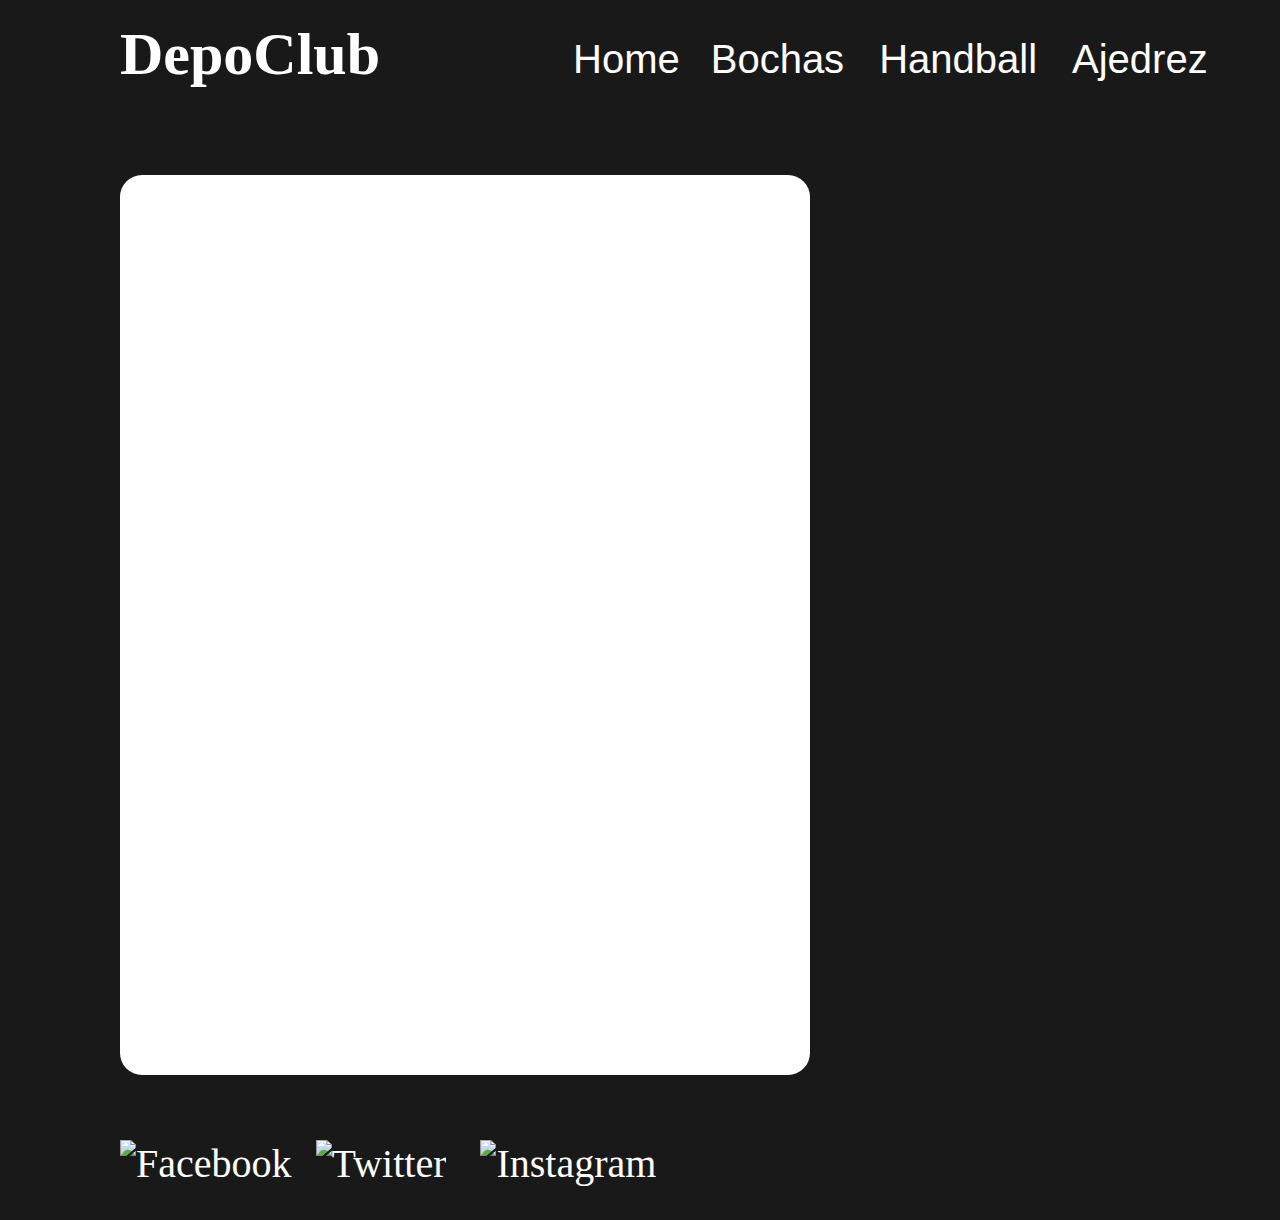
==== Ajedrez.html @ 04682e44 "NewPageLeft2" ====
<!DOCTYPE html>
<html lang="es">
<head>
    <meta charset="UTF-8">
    <meta name="viewport" content="width=device-width, initial-scale=1.0">
    <title>Ajedrez</title>
    <link rel="stylesheet" href="style2.css">
</head>

<body>

    <header>
        <h1>DepoClub</h1>
        <div class="barba">
            <button><a href="index2.html">Home</a>
            <button> <a href="">Bochas</a></button>
            <button> <a href="">Handball</a></button>
            <button> <a href="Ajedrez.html">Ajedrez</a></button>
        </div>
        
    </header>

    <main>
        <div class="container">
            <div class="contenido">
                
            </div>
        </div>


    </main>

    <footer>
        <div class="redes">

        <a href="https://www.facebook.com/" target="_blank"><img class="facebook"   src="img\facebook.png" alt="Facebook"></a>
        <a href="https://twitter.com/" target="_blank"><img class="Twitter"    src="img\TWITTER.png" alt="Twitter"></a>
        <a href="https://www.instagram.com/" target="_blank"><img class="Instagram"  src="img\instagram.png" alt="Instagram"></a>

        </div> 
    </footer>
    
</body>

</html>
---- style2.css ----
body {
    background-image: url(img/Fondo\ dadadw.jpg);
    background-size: cover;
    background-position: auto;
    width: 100%;
    height: 100%;
    margin: 0;
    padding: 0;
    overflow-x: hidden;
    background-repeat: no-repeat;
    background-color: #1a1919;
    overflow-y: scroll;
}

.Ajedrez    {
    background-image: url(img/Ajedrez.jpg);
    background-size: cover;
    background-position: auto;
    width: 100%;
    height: 100%;
    margin: 0;
    padding: 0;
    overflow-x: hidden;
    background-repeat: no-repeat;
    background-color: #1a1919;
    overflow-y: scroll;
}

.barba {
    position: relative;
    top: -115px;
    left: 550px;

}
a {
    font-size: 40px;
    color: white;
    text-decoration: none;
    margin-left: 15px;
    padding: 0;
    cursor: pointer;

}

.barba {
    position: relative;
    top: -115px;
    left: 550px;

}
a {
    font-size: 40px;
    color: white;
    text-decoration: none;
    margin-left: 15px;
    padding: 0;
    cursor: pointer;

}
h1 {
    font-size: 60px;
    color: white;
    position: relative;
    top: -20px;
    left: 120px;
    }

.container {
    width: 650px;
    height: 680px;
    background-color: white;
    position: relative;
    top: -25px;
    left: 120px;
    display: flex;
    align-items: top;
    height: 100vh;
    padding: 0 20px;
    border-radius: 22px;
    box-shadow:black;
    scrollbar-shadow-color: #232222;
    
}

.contenido {
    background-color: white;
    font-size: 17px;
    color: black;

}

footer {
    background-color: #1a1919;
    height: 120px;

}

.facebook {
    position: relative;
    width: 110px;
    top: -10px;
    left: 415px;
}

.Twitter {
    position: relative;
    width: 100px;
    top: -10px;
    left: 420px;
}

.Instagram {
    position: relative;
    width: 100px;
    top: -10px;
    left: 435px;
}

.redes { 
    position: relative;
    top: 50px;
    left: -310px;
}

button {
    background-color: rgba(0, 0, 0, 0);
    border-radius: 0;
    border-color: rgba(0, 0, 0, 0);
    
}
button :hover {
    border-radius: 10px;
    background-color: rgba(0, 0, 0, 0.40);
}
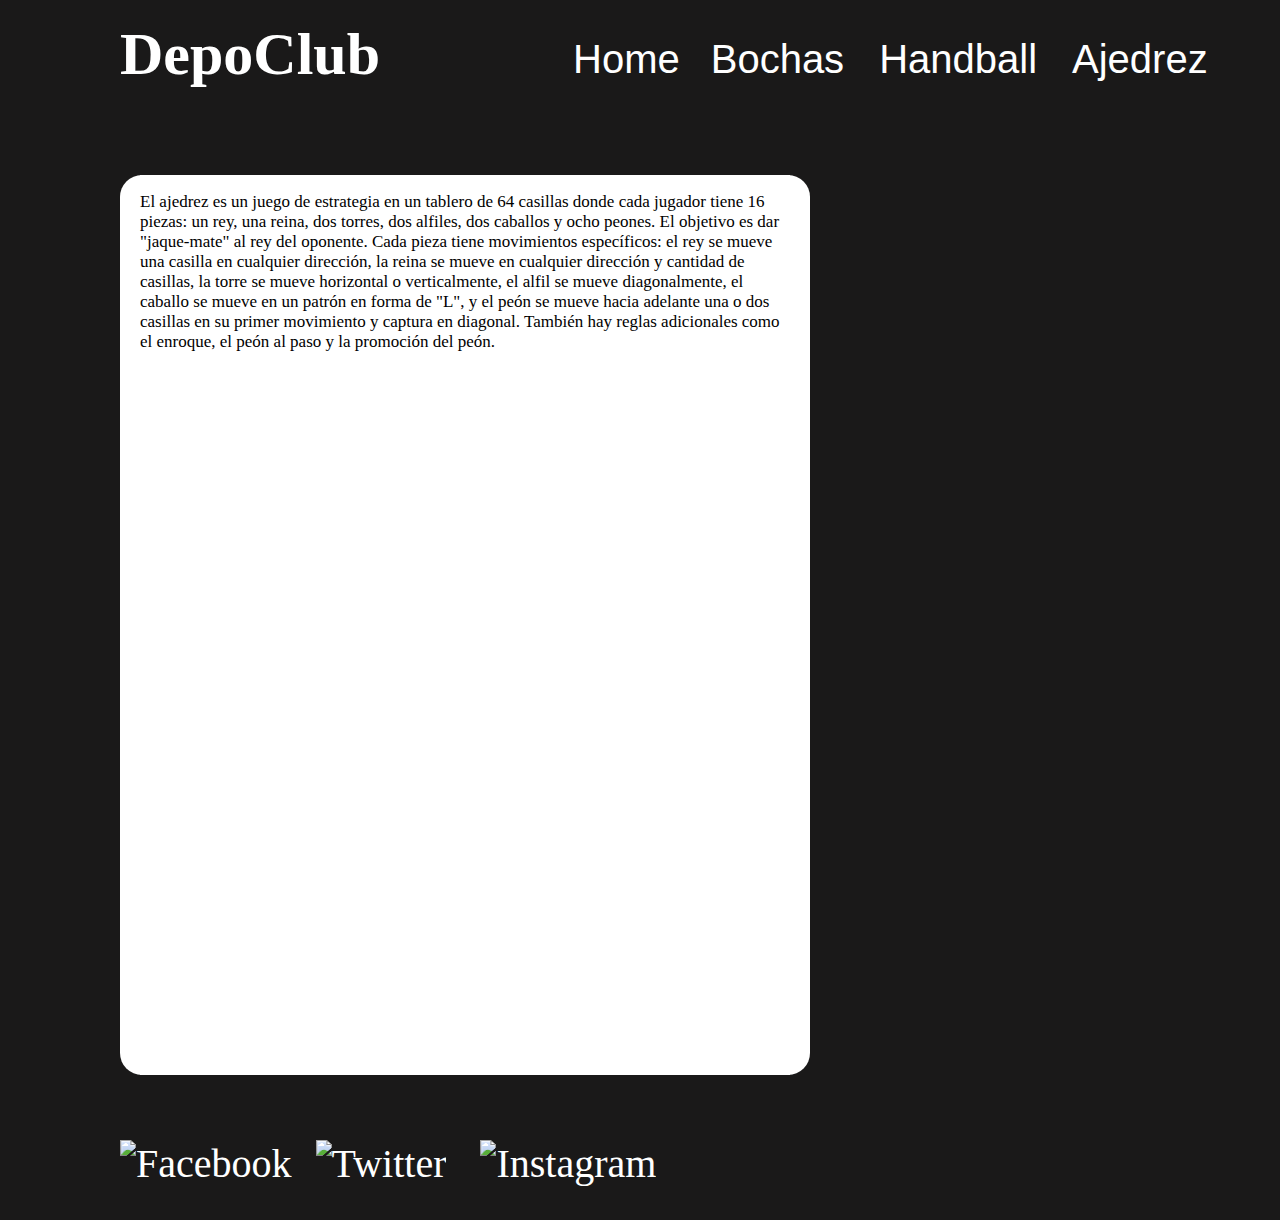
==== commit 24fda59e: "imgnotload" ====
--- a/Ajedrez.html
+++ b/Ajedrez.html
@@ -4,7 +4,7 @@
     <meta charset="UTF-8">
     <meta name="viewport" content="width=device-width, initial-scale=1.0">
     <title>Ajedrez</title>
-    <link rel="stylesheet" href="style2.css">
+    <link rel="stylesheet" href="styles/style2.css">
 </head>
 
 <body>
@@ -12,7 +12,7 @@
     <header>
         <h1>DepoClub</h1>
         <div class="barba">
-            <button><a href="index2.html">Home</a>
+            <button><a href="index.html">Home</a>
             <button> <a href="">Bochas</a></button>
             <button> <a href="">Handball</a></button>
             <button> <a href="Ajedrez.html">Ajedrez</a></button>
@@ -23,7 +23,8 @@
     <main>
         <div class="container">
             <div class="contenido">
-                
+                <p>El ajedrez es un juego de estrategia en un tablero de 64 casillas donde cada jugador tiene 16 piezas: un rey, una reina, dos torres, dos alfiles, dos caballos y ocho peones. El objetivo es dar "jaque-mate" al rey del oponente. Cada pieza tiene movimientos específicos: el rey se mueve una casilla en cualquier dirección, la reina se mueve en cualquier dirección y cantidad de casillas, la torre se mueve horizontal o verticalmente, el alfil se mueve diagonalmente, el caballo se mueve en un patrón en forma de "L", y el peón se mueve hacia adelante una o dos casillas en su primer movimiento y captura en diagonal. También hay reglas adicionales como el enroque, el peón al paso y la promoción del peón.
+                </p>
             </div>
         </div>
 
--- a/styles/style2.css
+++ b/styles/style2.css
@@ -0,0 +1,125 @@
+body {
+    background-image:url(img\Fondo.jpg);
+    background-size: cover;
+    background-position: auto;
+    width: 100%;
+    height: 100%;
+    margin: 0;
+    padding: 0;
+    overflow-x: hidden;
+    background-repeat: no-repeat;
+    background-color: #1a1919;
+    overflow-y: scroll;
+}
+
+
+
+.barba {
+    position: relative;
+    top: -115px;
+    left: 550px;
+
+}
+a {
+    font-size: 40px;
+    color: white;
+    text-decoration: none;
+    margin-left: 15px;
+    padding: 0;
+    cursor: pointer;
+
+}
+
+.barba {
+    position: relative;
+    top: -115px;
+    left: 550px;
+
+}
+a {
+    font-size: 40px;
+    color: white;
+    text-decoration: none;
+    margin-left: 15px;
+    padding: 0;
+    cursor: pointer;
+
+}
+h1 {
+    font-size: 60px;
+    color: white;
+    position: relative;
+    top: -20px;
+    left: 120px;
+    }
+
+.container {
+    width: 650px;
+    height: 680px;
+    background-color: white;
+    position: relative;
+    top: -25px;
+    left: 120px;
+    display: flex;
+    align-items: top;
+    height: 100vh;
+    padding: 0 20px;
+    border-radius: 22px;
+    box-shadow:black;
+    scrollbar-shadow-color: #232222;
+    
+}
+
+.contenido {
+    background-color: white;
+    font-size: 17px;
+    color: black;
+
+}
+
+footer {
+    background-color: #1a1919;
+    height: 120px;
+
+}
+
+.facebook {
+    position: relative;
+    width: 110px;
+    top: -10px;
+    left: 415px;
+}
+
+.Twitter {
+    position: relative;
+    width: 100px;
+    top: -10px;
+    left: 420px;
+}
+
+.Instagram {
+    position: relative;
+    width: 100px;
+    top: -10px;
+    left: 435px;
+}
+
+.redes { 
+    position: relative;
+    top: 50px;
+    left: -310px;
+}
+
+button {
+    background-color: rgba(0, 0, 0, 0);
+    border-radius: 0;
+    border-color: rgba(0, 0, 0, 0);
+    
+}
+button :hover {
+    border-radius: 10px;
+    background-color: rgba(0, 0, 0, 0.40);
+}
+
+
+
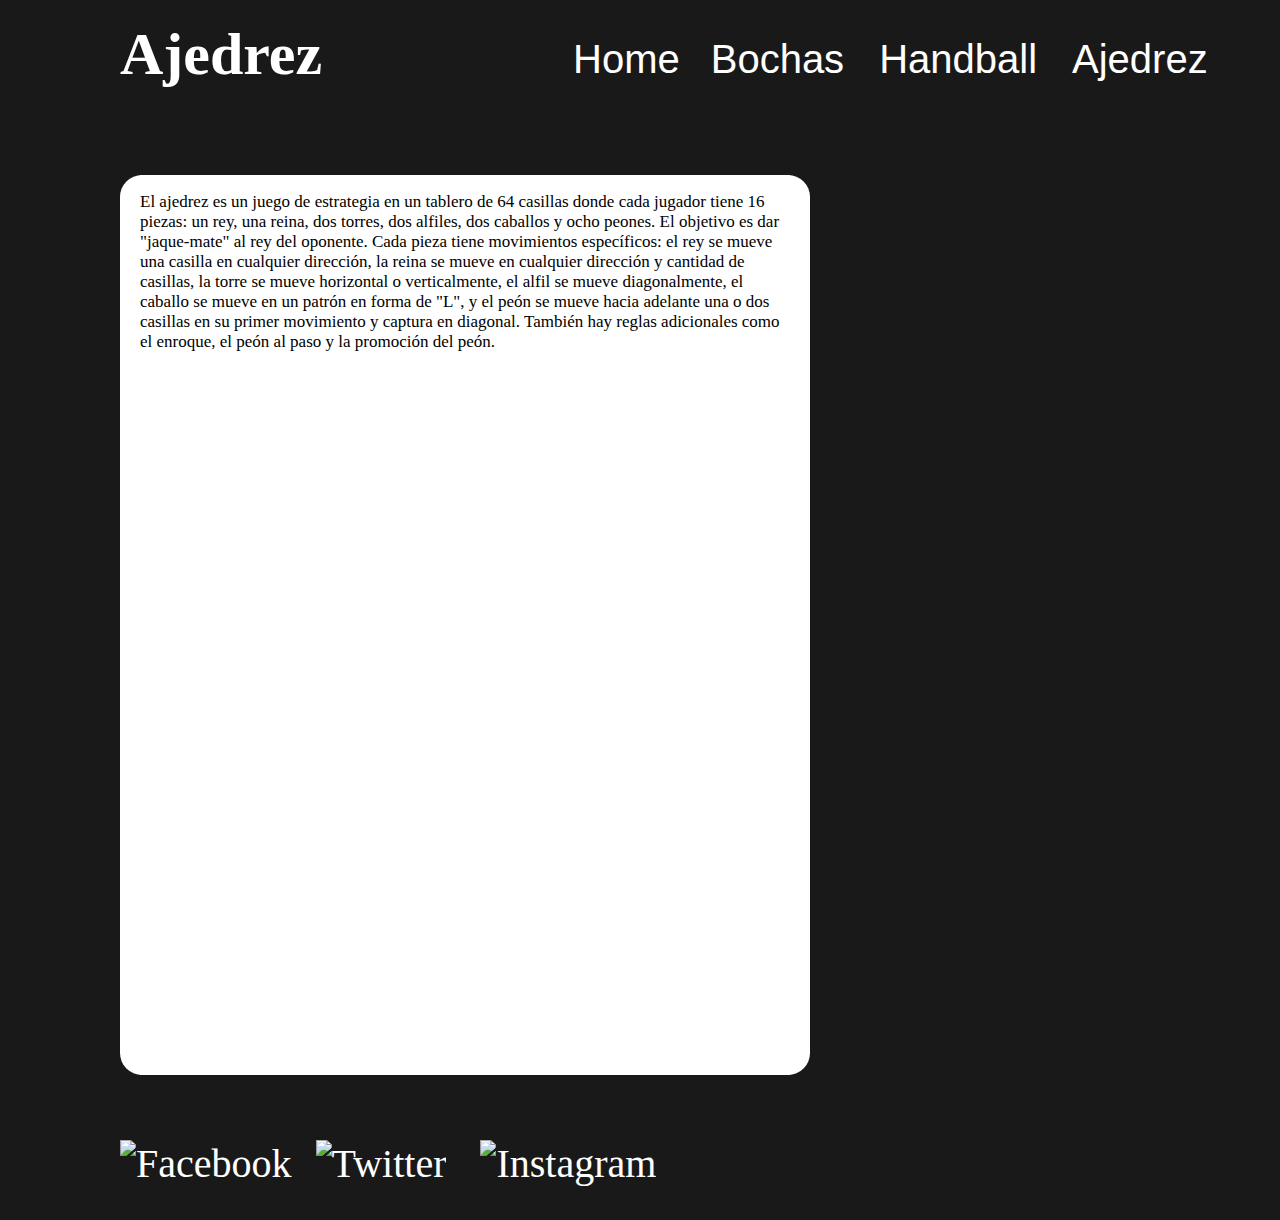
==== commit 6c13cbdc: "Info" ====
--- a/Ajedrez.html
+++ b/Ajedrez.html
@@ -10,11 +10,11 @@
 <body>
 
     <header>
-        <h1>DepoClub</h1>
+        <h1>Ajedrez</h1>
         <div class="barba">
             <button><a href="index.html">Home</a>
-            <button> <a href="">Bochas</a></button>
-            <button> <a href="">Handball</a></button>
+            <button> <a href="LanzaBocha.html">Bochas</a></button>
+            <button> <a href="Handball.html">Handball</a></button>
             <button> <a href="Ajedrez.html">Ajedrez</a></button>
         </div>
         
--- a/styles/style2.css
+++ b/styles/style2.css
@@ -1,5 +1,5 @@
 body {
-    background-image:url(img\Fondo.jpg);
+    background-image:url(../img/);
     background-size: cover;
     background-position: auto;
     width: 100%;
@@ -11,9 +11,6 @@
     background-color: #1a1919;
     overflow-y: scroll;
 }
-
-
-
 .barba {
     position: relative;
     top: -115px;
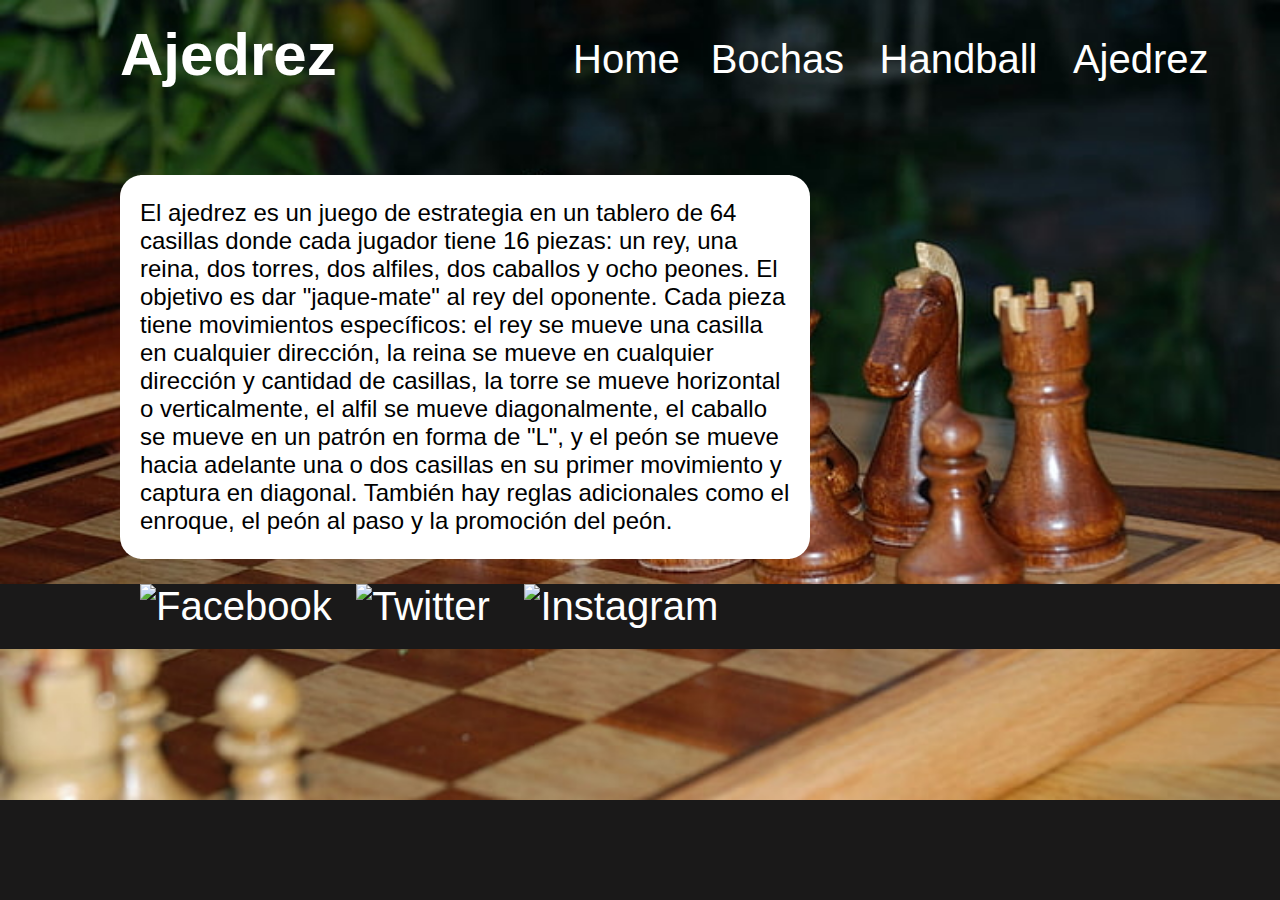
==== commit 8a12a2a7: "Merge branch 'main' of https://github.com/Proa5-2024/Practico1_5a-o_Jordan" ====
--- a/Ajedrez.html
+++ b/Ajedrez.html
@@ -7,7 +7,7 @@
     <link rel="stylesheet" href="styles/style2.css">
 </head>
 
-<body>
+<body class="FondoAje">
 
     <header>
         <h1>Ajedrez</h1>
@@ -22,7 +22,7 @@
 
     <main>
         <div class="container">
-            <div class="contenido">
+            <div class="contenidoAje">
                 <p>El ajedrez es un juego de estrategia en un tablero de 64 casillas donde cada jugador tiene 16 piezas: un rey, una reina, dos torres, dos alfiles, dos caballos y ocho peones. El objetivo es dar "jaque-mate" al rey del oponente. Cada pieza tiene movimientos específicos: el rey se mueve una casilla en cualquier dirección, la reina se mueve en cualquier dirección y cantidad de casillas, la torre se mueve horizontal o verticalmente, el alfil se mueve diagonalmente, el caballo se mueve en un patrón en forma de "L", y el peón se mueve hacia adelante una o dos casillas en su primer movimiento y captura en diagonal. También hay reglas adicionales como el enroque, el peón al paso y la promoción del peón.
                 </p>
             </div>
--- a/styles/style2.css
+++ b/styles/style2.css
@@ -1,5 +1,6 @@
 body {
-    background-image:url(../img/);
+    position: inherit;
+    background-image:url(../img/bocha1.png);
     background-size: cover;
     background-position: auto;
     width: 100%;
@@ -10,7 +11,9 @@
     background-repeat: no-repeat;
     background-color: #1a1919;
     overflow-y: scroll;
+    font-family: "Work Sans", sans-serif;
 }
+
 .barba {
     position: relative;
     top: -115px;
@@ -59,12 +62,12 @@
     left: 120px;
     display: flex;
     align-items: top;
-    height: 100vh;
+    height: auto;
+    overflow: auto;
     padding: 0 20px;
     border-radius: 22px;
     box-shadow:black;
     scrollbar-shadow-color: #232222;
-    
 }
 
 .contenido {
@@ -74,9 +77,16 @@
 
 }
 
+
 footer {
+    position: absolute;
+    top: auto;
+    padding: 10px 20px; 
+    height: auto;
+    left: 0;
+    width: 100%;
     background-color: #1a1919;
-    height: 120px;
+    
 
 }
 
@@ -103,7 +113,7 @@
 
 .redes { 
     position: relative;
-    top: 50px;
+    top: auto;
     left: -310px;
 }
 
@@ -117,6 +127,40 @@
     border-radius: 10px;
     background-color: rgba(0, 0, 0, 0.40);
 }
+.contenidoHand{
+    background-color: white;
+   
+    color: black;
+    font-size: 24px;
 
 
+}
+.contenidoLanza{
+    background-color: white;
+   
+    color: black;
+    font-size: 24px;
+}
+.contenidoAje{
 
+    background-color: white;
+   
+    color: black;
+    font-size: 24px;
+
+}
+.FondoAje{
+    background-image:url(../img/ajedres4.png);
+    background-size: cover;
+    background-position: auto;
+
+
+}
+
+.FondoHand{
+    background-image:url(../img/handball.png);
+    background-size: cover;
+    background-position: auto;
+
+
+}